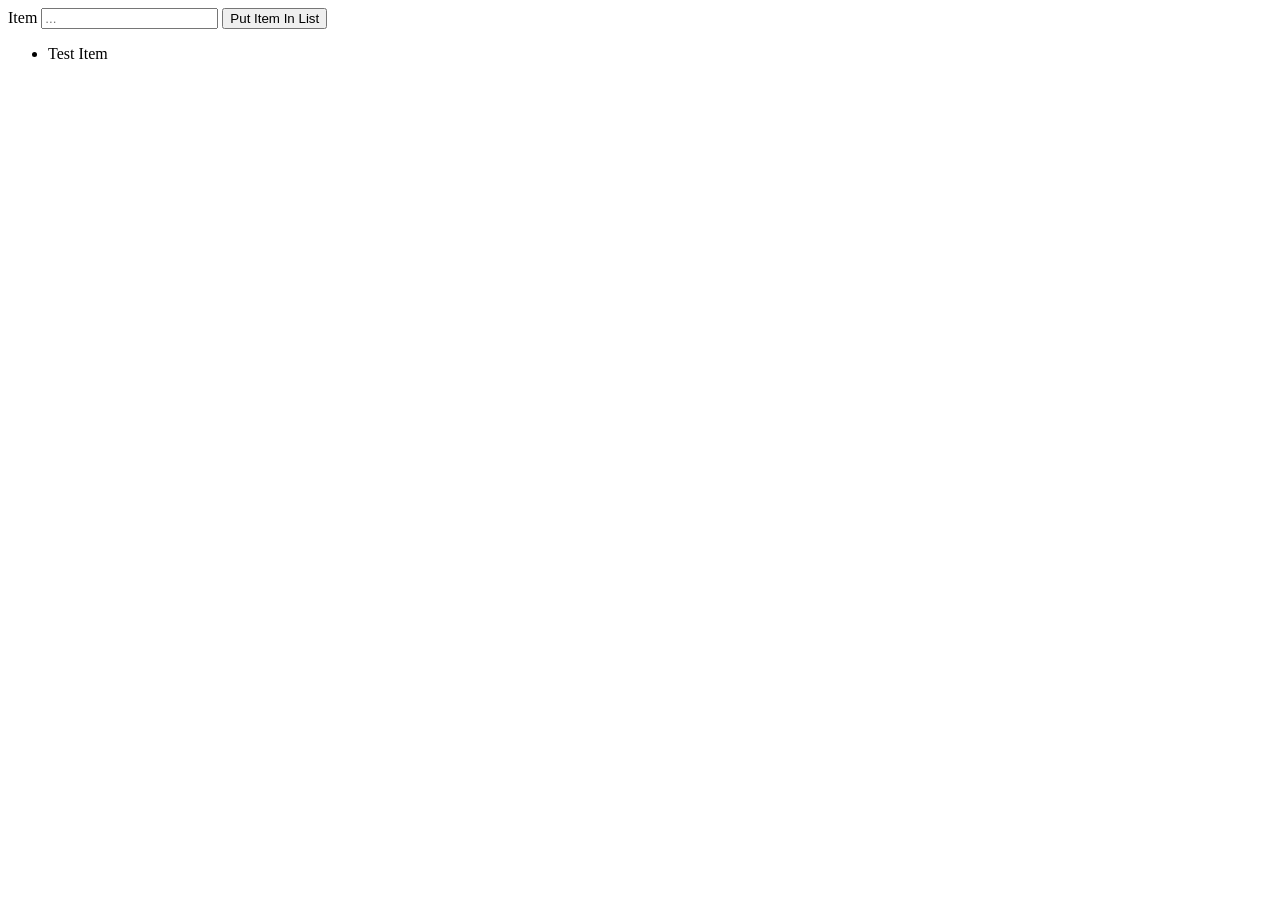
==== appendListItem/index.html @ 388d1e9a "initializnew repository" ====
<html>
<head>
	<title>Our List</title>
	<script type="text/javascript" src='library.js'></script>
	<script type="text/javascript" src="javascript.js"></script>
	<link rel="stylesheet" type="text/css" href="styles.css">
</head>
<body>

	<form class="form-inline" id="itemForm">
	    <label for="exampleInputName2">Item</label>
		<input type="text" id="itemInput" placeholder="...">
		<button type="submit" id="itemSubmitter">Put Item In List</button>
	</form>

<ul id="listOfItems">
	<!-- example list item -->
	<li class='listItem'>
		<p>Test Item</p>
	</li>
	<!-- end of example list item -->
</ul>

</body>
</html>
---- appendListItem/styles.css ----
/* your styles here */

.listItem {
	
}
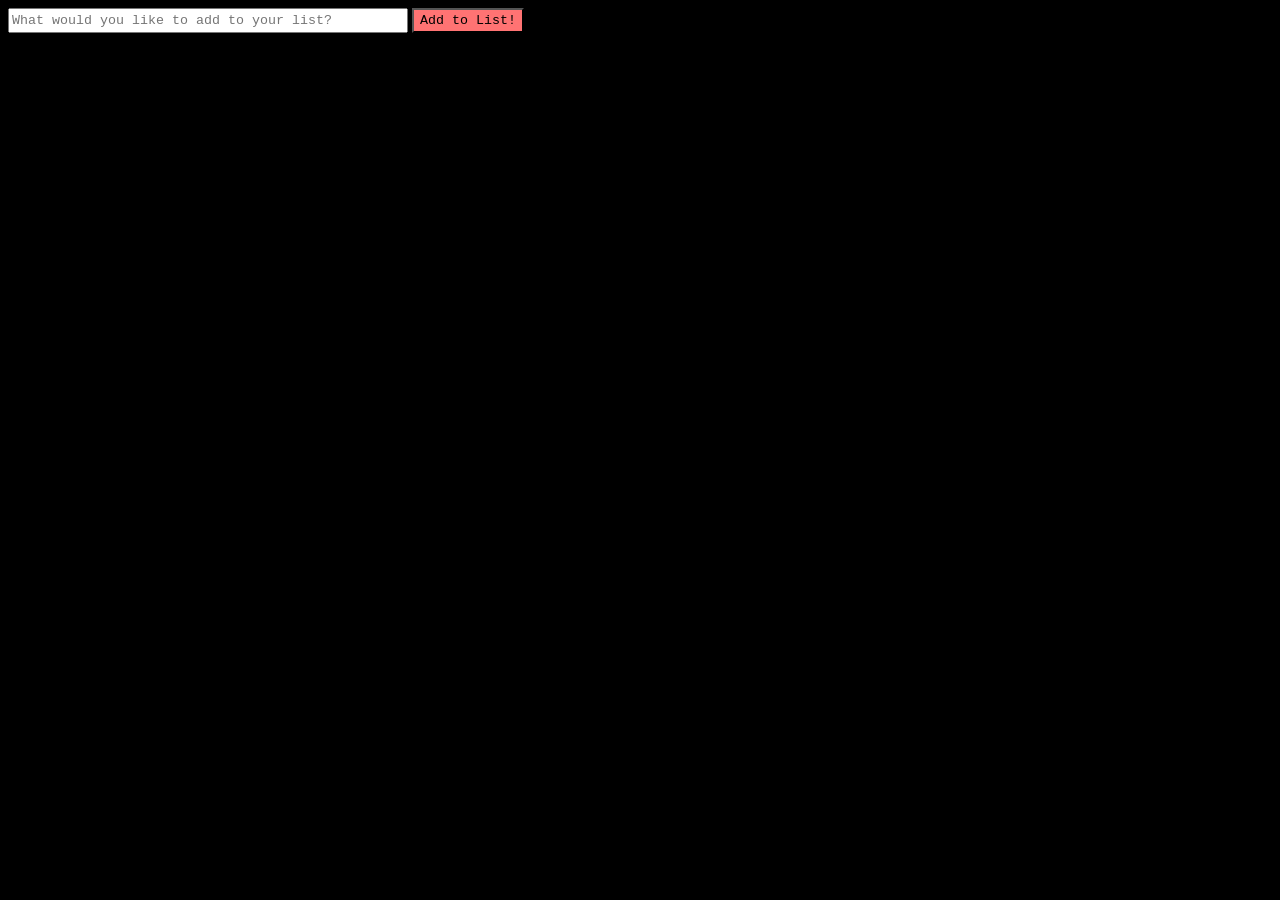
==== commit eda5857b: "went overboard with appendListItem assignment. refactored to utilize jquery" ====
--- a/appendListItem/index.html
+++ b/appendListItem/index.html
@@ -1,24 +1,18 @@
 <html>
 <head>
 	<title>Our List</title>
-	<script type="text/javascript" src='library.js'></script>
-	<script type="text/javascript" src="javascript.js"></script>
+	<script src="jquery.js"></script>
+	<script type="text/javascript" src="javascriptWithJQuery.js"></script>
 	<link rel="stylesheet" type="text/css" href="styles.css">
 </head>
 <body>
-
 	<form class="form-inline" id="itemForm">
-	    <label for="exampleInputName2">Item</label>
-		<input type="text" id="itemInput" placeholder="...">
-		<button type="submit" id="itemSubmitter">Put Item In List</button>
+	    <label for="exampleInputName2"></label>
+		<input type="text" id="itemInput" placeholder="What would you like to add to your list?">
+		<button type="submit" id="itemSubmitter">Add to List!</button>
 	</form>
 
 <ul id="listOfItems">
-	<!-- example list item -->
-	<li class='listItem'>
-		<p>Test Item</p>
-	</li>
-	<!-- end of example list item -->
 </ul>
 
 </body>
--- a/appendListItem/styles.css
+++ b/appendListItem/styles.css
@@ -1,5 +1,23 @@
 /* your styles here */
 
-.listItem {
-	
-}+body{
+	background-color: black;
+}
+
+input{
+	width: 400px;
+	height: 25px;
+	font-family:  "Lucida Console", Courier, monospace;
+}
+
+button{
+	height: 25px;
+	background-color: #FF7373;
+	font-family:  "Lucida Console", Courier, monospace;
+}
+
+#listOfItems .listItem {
+   color: #FF7373;
+   font-family:  "Lucida Console", Courier, monospace;
+   margin-bottom: 10px;
+}
